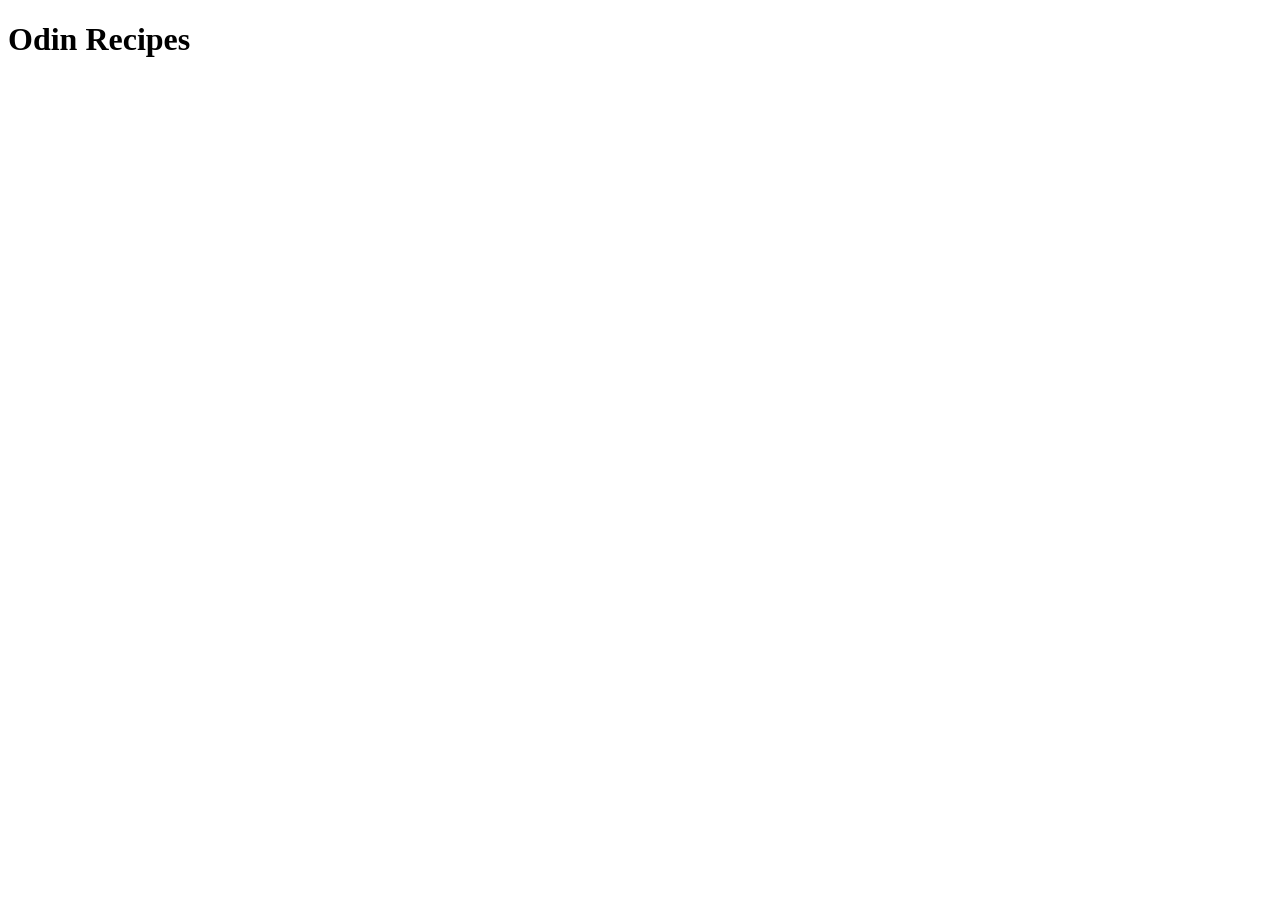
==== index.html @ db1f66cf "Create main page (index.html) and it's basic structure" ====
<!DOCTYPE html>
    <html lang="en">
        <head>
            <meta charset="utf-8">
            <title>Odin Recipes</title>
        </head>
        <body>
            <h1>Odin Recipes</h1>
        </body>
    </html>
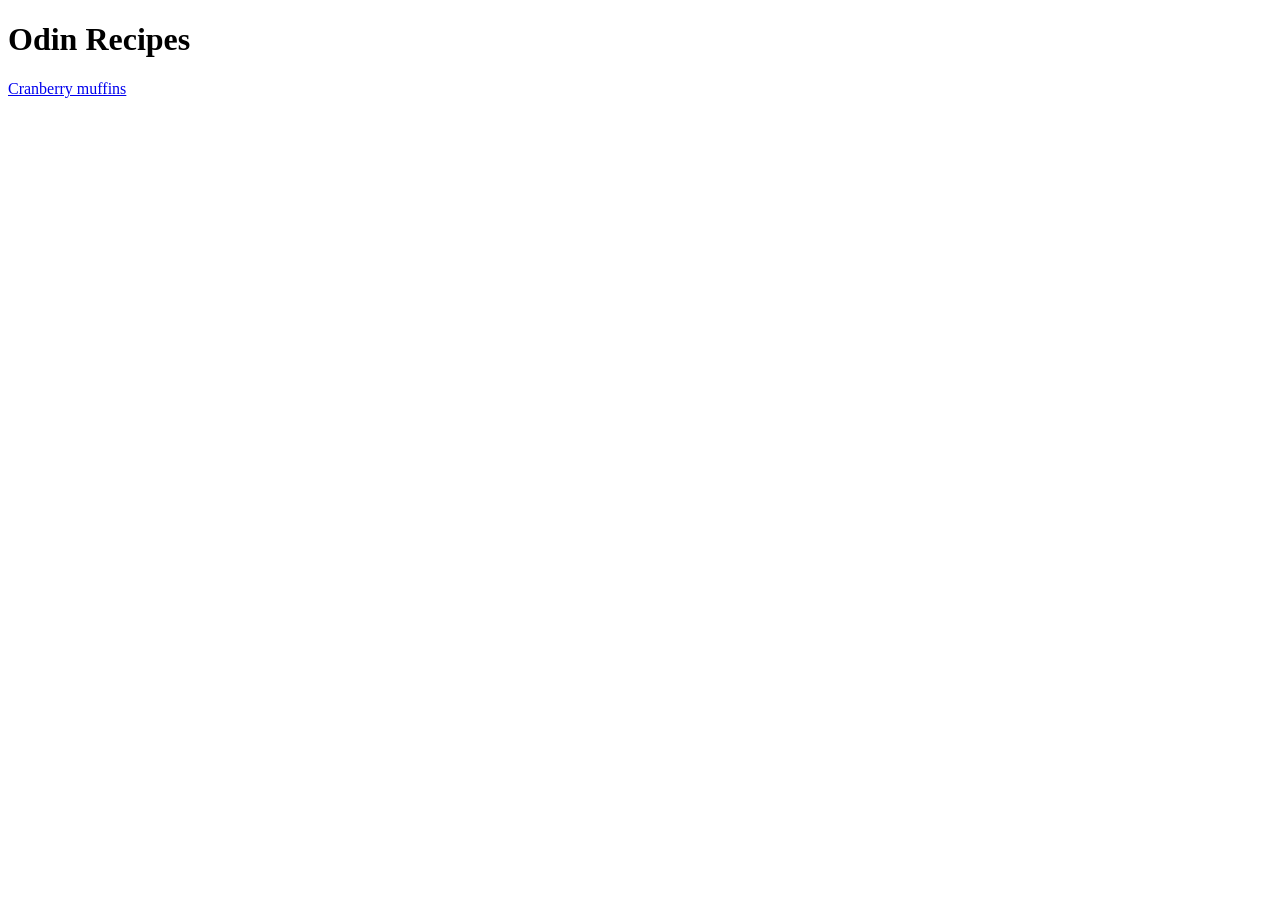
==== commit 0031b98a: "Create cranberry muffins recipe page and link it to main page Allows users to navigate through the h" ====
--- a/index.html
+++ b/index.html
@@ -6,5 +6,6 @@
         </head>
         <body>
             <h1>Odin Recipes</h1>
+            <a href="./recipes/cranberry-muffins.html">Cranberry muffins</a>
         </body>
     </html>
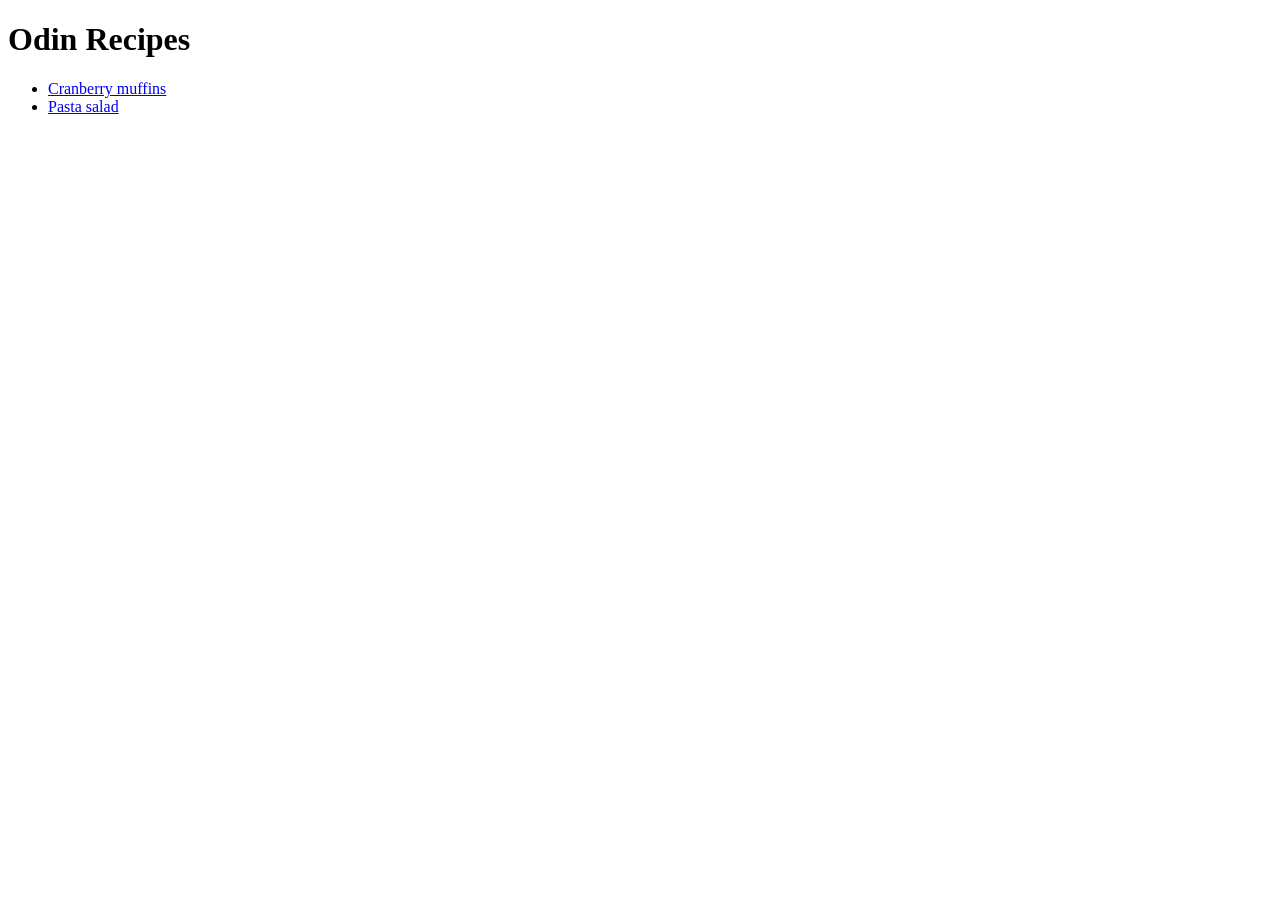
==== commit 2fcfdf8e: "Create pasta salad page and it's basic structure" ====
--- a/index.html
+++ b/index.html
@@ -6,6 +6,13 @@
         </head>
         <body>
             <h1>Odin Recipes</h1>
-            <a href="./recipes/cranberry-muffins.html">Cranberry muffins</a>
+            <ul>
+                <li>
+                    <a href="./recipes/cranberry-muffins.html">Cranberry muffins</a>
+                </li>
+                <li>
+                    <a href="./recipes/pasta-salad.html">Pasta salad</a>
+                </li>
+            </ul>
         </body>
     </html>
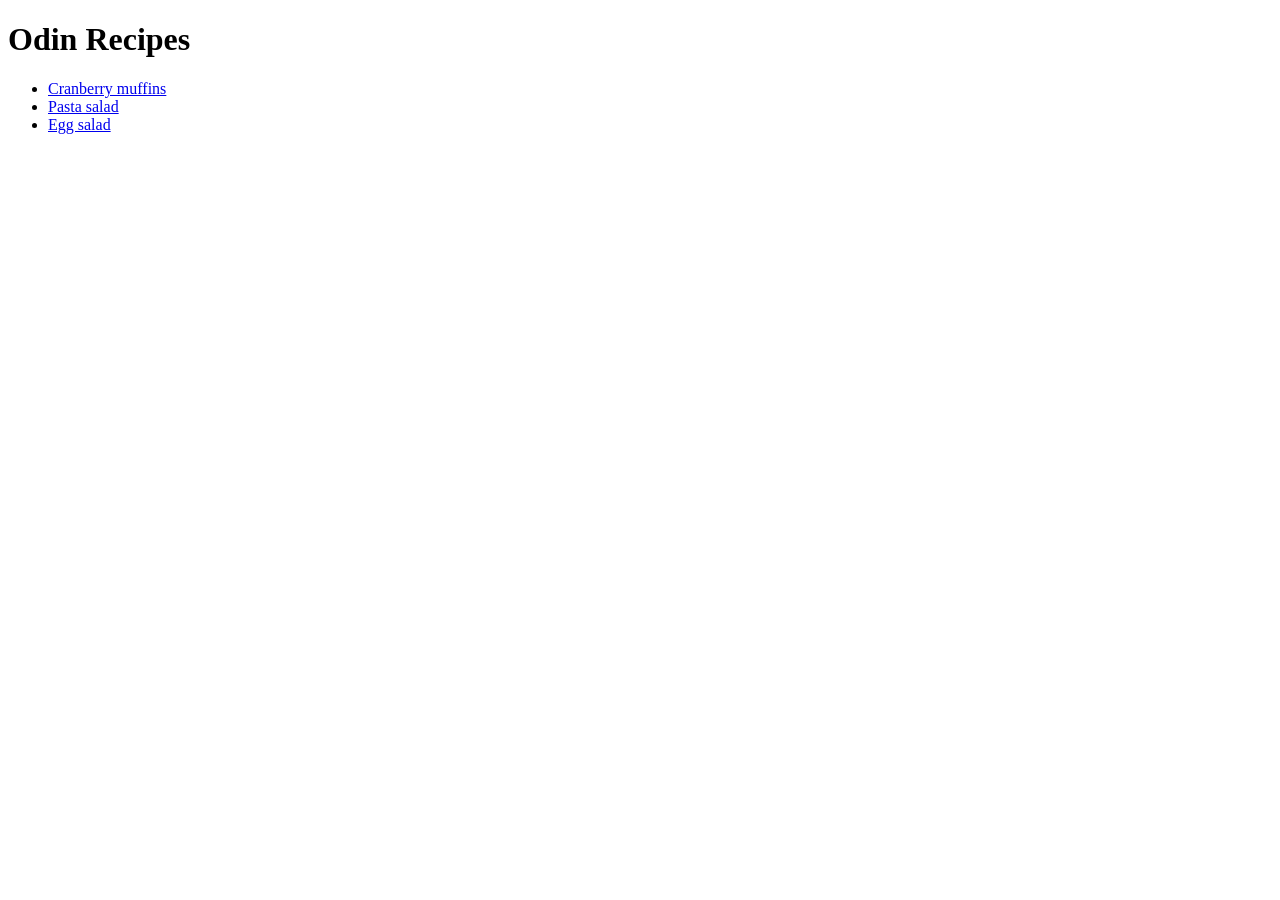
==== commit 8ce0878e: "Create egg salad page and it's basic structure" ====
--- a/index.html
+++ b/index.html
@@ -13,6 +13,9 @@
                 <li>
                     <a href="./recipes/pasta-salad.html">Pasta salad</a>
                 </li>
+                <li>
+                    <a href="./recipes/egg-salad.html">Egg salad</a>
+                </li>
             </ul>
         </body>
     </html>
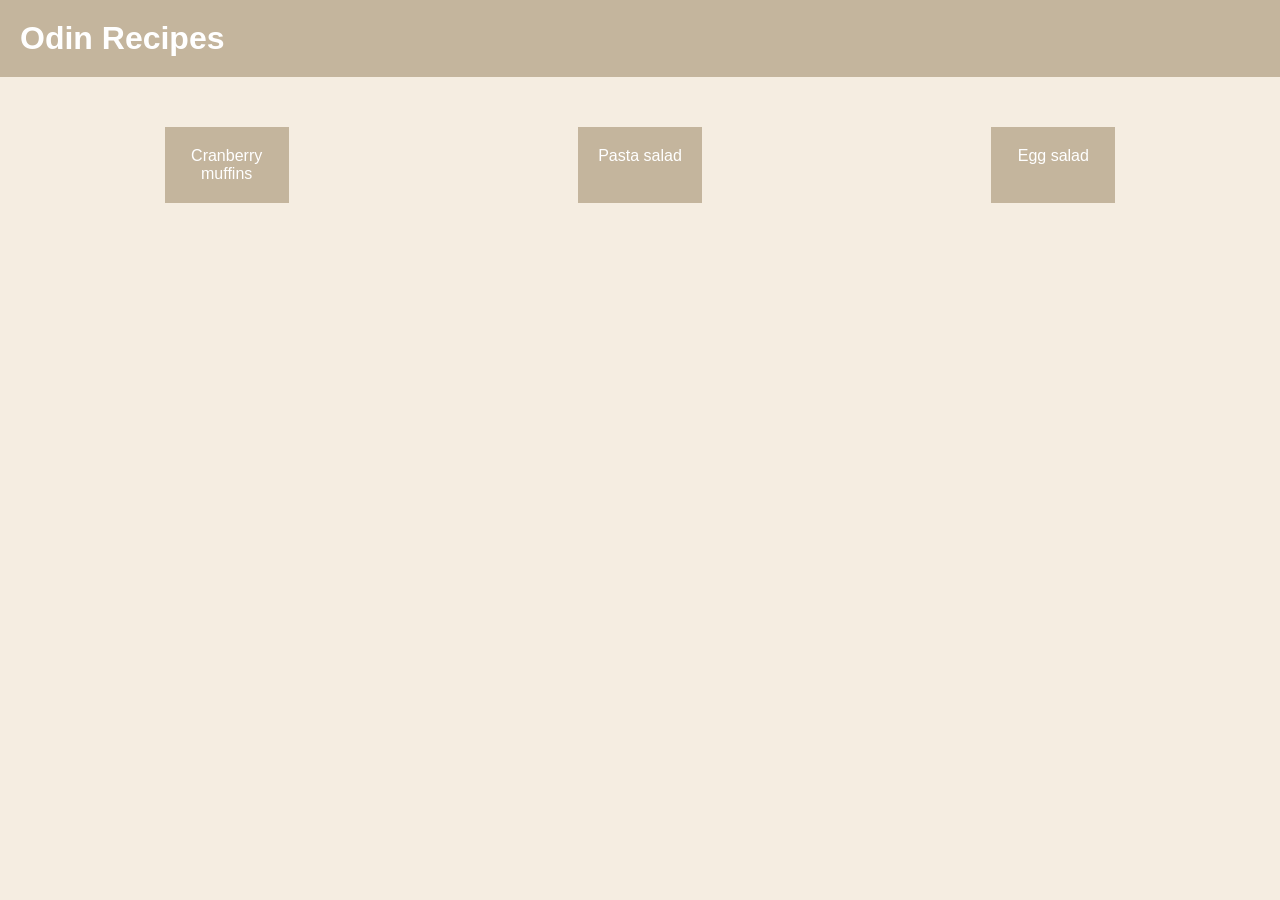
==== commit e9546cf7: "Add style to home page" ====
--- a/index.html
+++ b/index.html
@@ -3,19 +3,14 @@
         <head>
             <meta charset="utf-8">
             <title>Odin Recipes</title>
+            <link rel="stylesheet" href="./styles.css">
         </head>
         <body>
             <h1>Odin Recipes</h1>
-            <ul>
-                <li>
-                    <a href="./recipes/cranberry-muffins.html">Cranberry muffins</a>
-                </li>
-                <li>
-                    <a href="./recipes/pasta-salad.html">Pasta salad</a>
-                </li>
-                <li>
-                    <a href="./recipes/egg-salad.html">Egg salad</a>
-                </li>
-            </ul>
+            <div class="recipes-pages">
+                <a href="./recipes/cranberry-muffins.html">Cranberry muffins</a>
+                <a href="./recipes/pasta-salad.html">Pasta salad</a>
+                <a href="./recipes/egg-salad.html">Egg salad</a>
+            </div>
         </body>
     </html>
--- a/styles.css
+++ b/styles.css
@@ -0,0 +1,31 @@
+* {
+    box-sizing: border-box;
+    margin: 0;
+    background-color: #f5ede1;
+    font-family: 'Trebuchet MS', 'Lucida Sans Unicode', 'Lucida Grande', 'Lucida Sans', Arial, sans-serif;
+}
+
+h1 {
+    background-color: #c4b59d;
+    padding: 20px;
+    color: #fff;
+}
+
+.recipes-pages {
+    padding: 50px 20px;
+    display: flex;
+    justify-content: space-around;
+}
+
+.recipes-pages a {
+    display: inline-block;
+    text-decoration: none;
+    color: #fff;
+    background-color: #c4b59d;
+    padding: 20px;
+    width: 10%;
+    text-align: center;
+}
+.recipes-pages a:hover {
+    background-color: #c4c4c4;
+}
